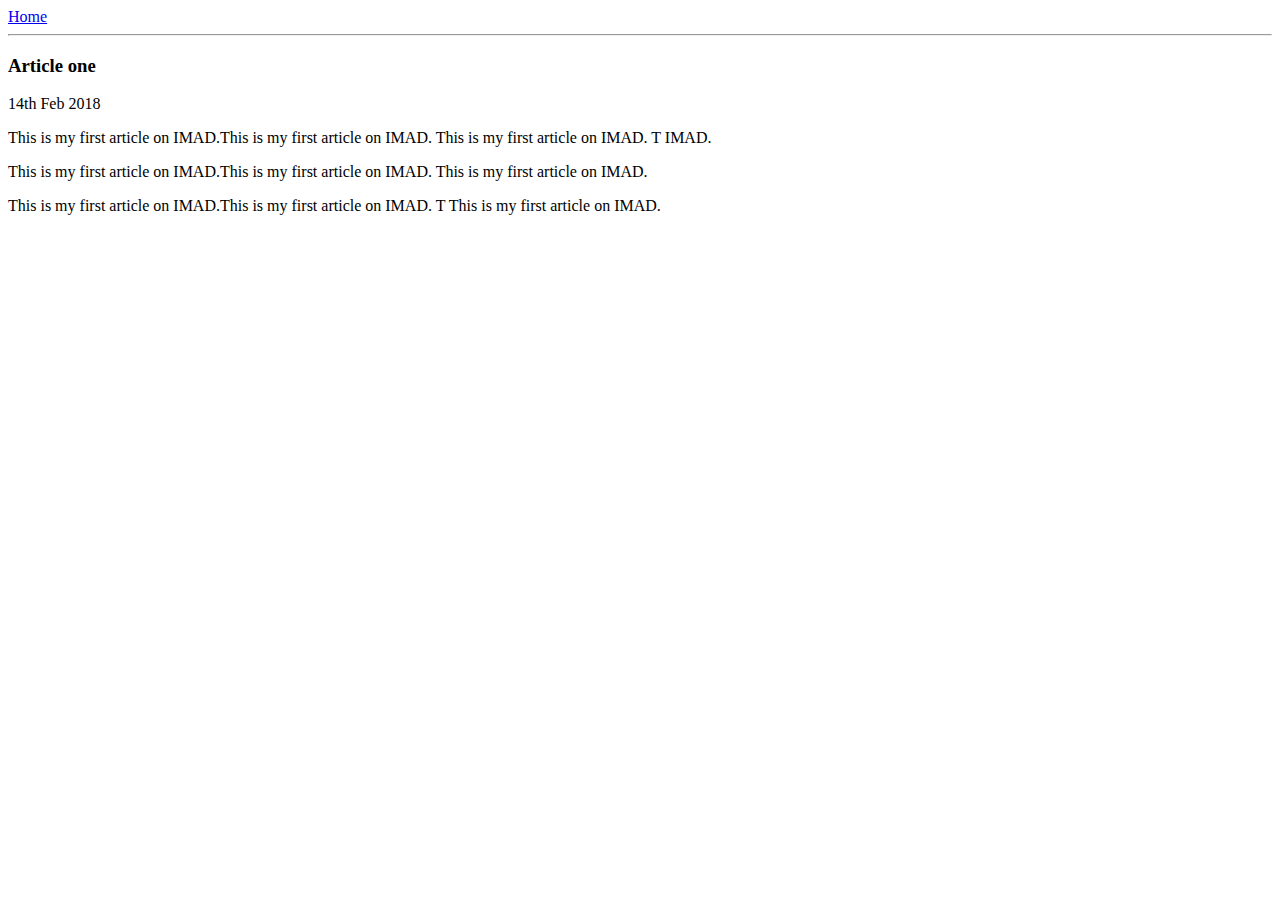
==== ui/article-one.html @ e7558249 "[imad-console] Updates ui/article-one.html" ====
<html>
    <head>
        <title>
            Article one|Pradeep Kumar
        </title>
        <meta name="viewport" content="width=device-width,initial-scale=1"/>
        <style>
            
        </style>
    </head>
    <body>
        <div class="container">
          <div>
            <a href="/">Home</a>
          </div>
          <hr/>
          <h3>
            Article one
          </h3>
          <div>
            14th Feb 2018
          </div>
          <div>
            <p>
                This is my first article on IMAD.This is my first article on IMAD.
                This is my first article on IMAD.
                T IMAD.
            </p>
            <p>
                This is my first article on IMAD.This is my first article on IMAD.
                
                This is my first article on IMAD.
            </p>
            <p>
                This is my first article on IMAD.This is my first article on IMAD.
                T
                This is my first article on IMAD.
            </p>
          </div>
        </div>
    </body>    
</html>
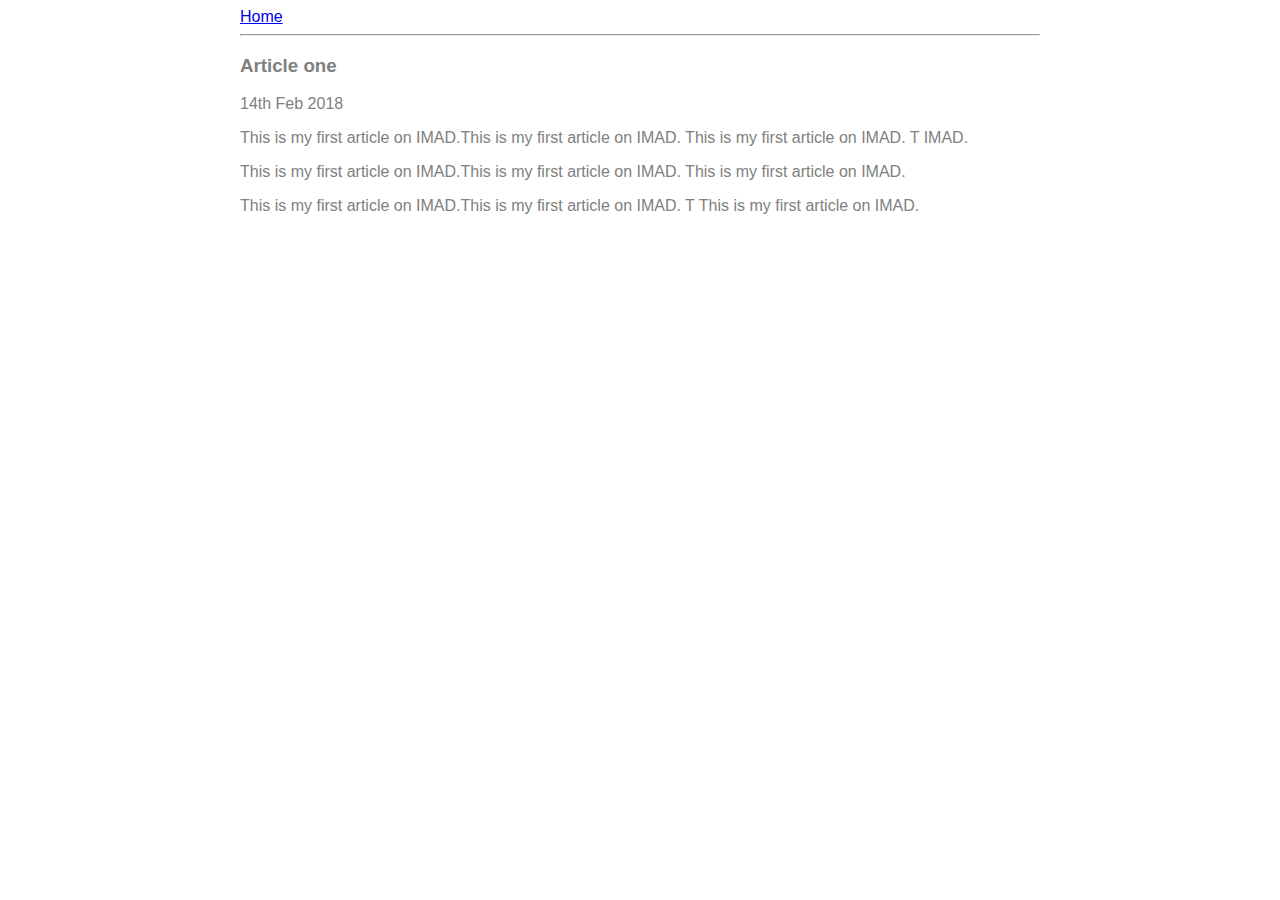
==== commit 23e6ab7d: "[imad-console] Updates ui/article-one.html" ====
--- a/ui/article-one.html
+++ b/ui/article-one.html
@@ -5,6 +5,12 @@
         </title>
         <meta name="viewport" content="width=device-width,initial-scale=1"/>
         <style>
+        .container{
+            max-width: 800px;
+            margin: 0 auto;
+            color: grey;
+            font-family: sans-serif;
+        }
             
         </style>
     </head>
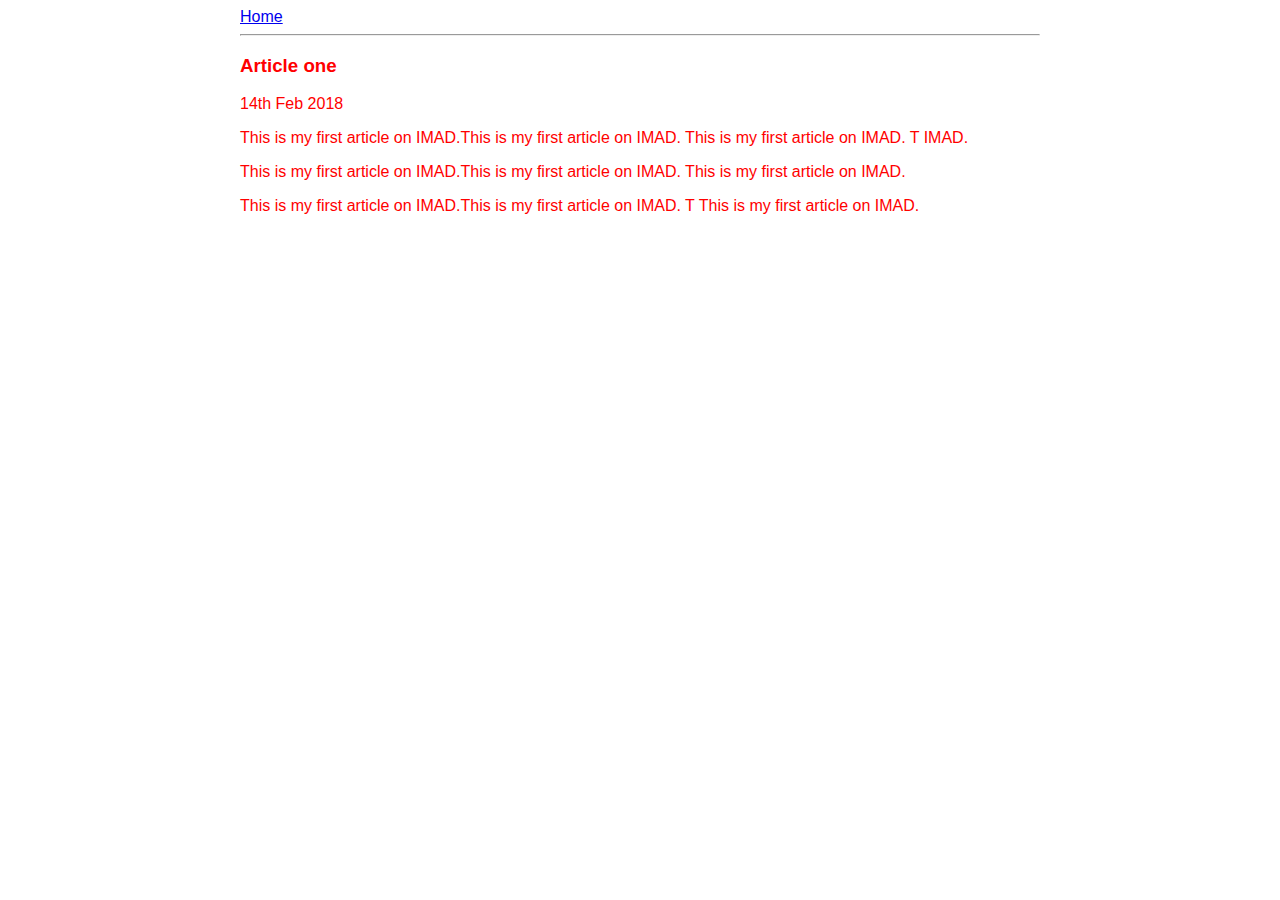
==== commit fe30c237: "[imad-console] Updates ui/article-one.html" ====
--- a/ui/article-one.html
+++ b/ui/article-one.html
@@ -8,7 +8,7 @@
         .container{
             max-width: 800px;
             margin: 0 auto;
-            color: grey;
+            color: red;
             font-family: sans-serif;
         }
             
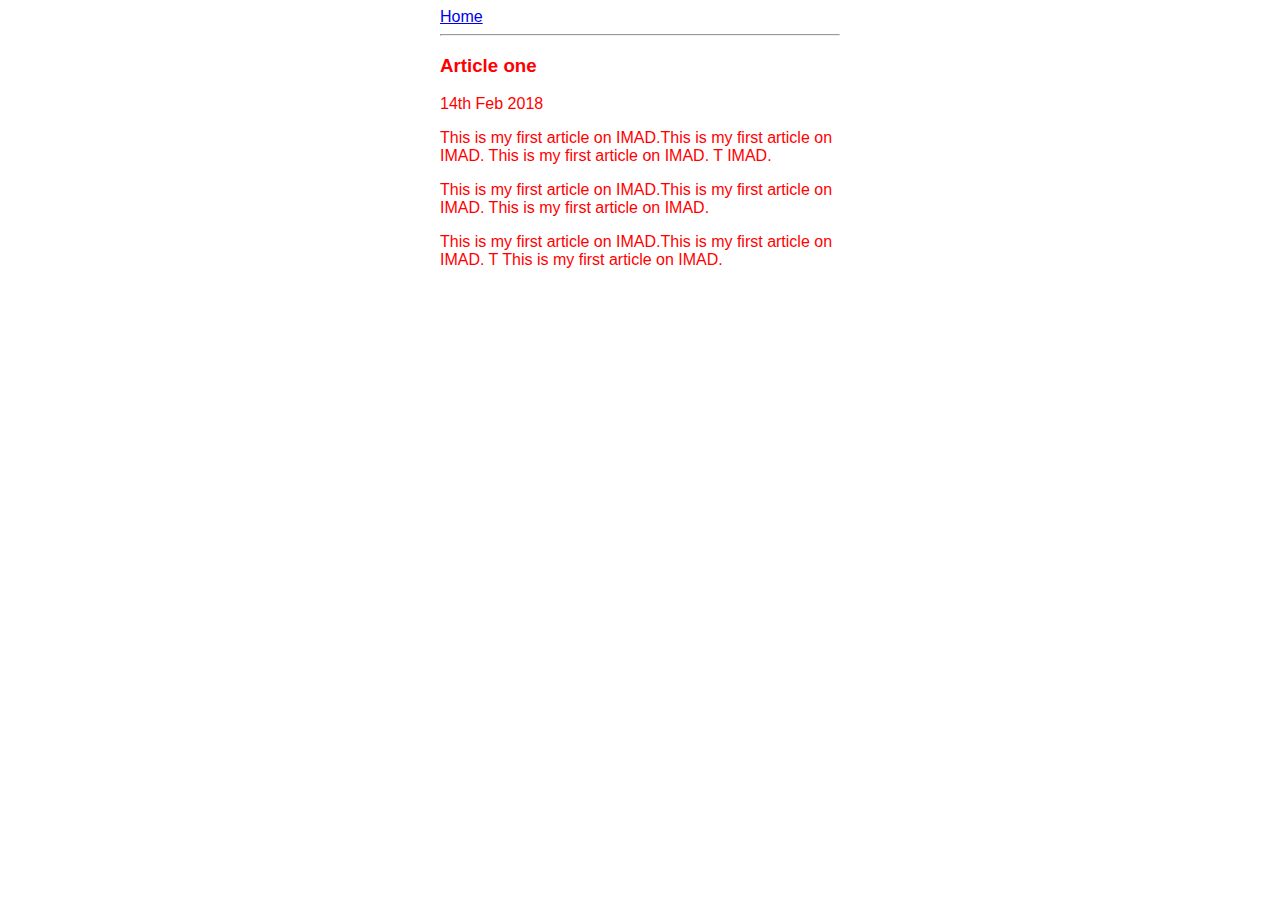
==== commit 6c6913eb: "[imad-console] Updates ui/article-one.html" ====
--- a/ui/article-one.html
+++ b/ui/article-one.html
@@ -6,7 +6,7 @@
         <meta name="viewport" content="width=device-width,initial-scale=1"/>
         <style>
         .container{
-            max-width: 800px;
+            max-width: 400px;
             margin: 0 auto;
             color: red;
             font-family: sans-serif;
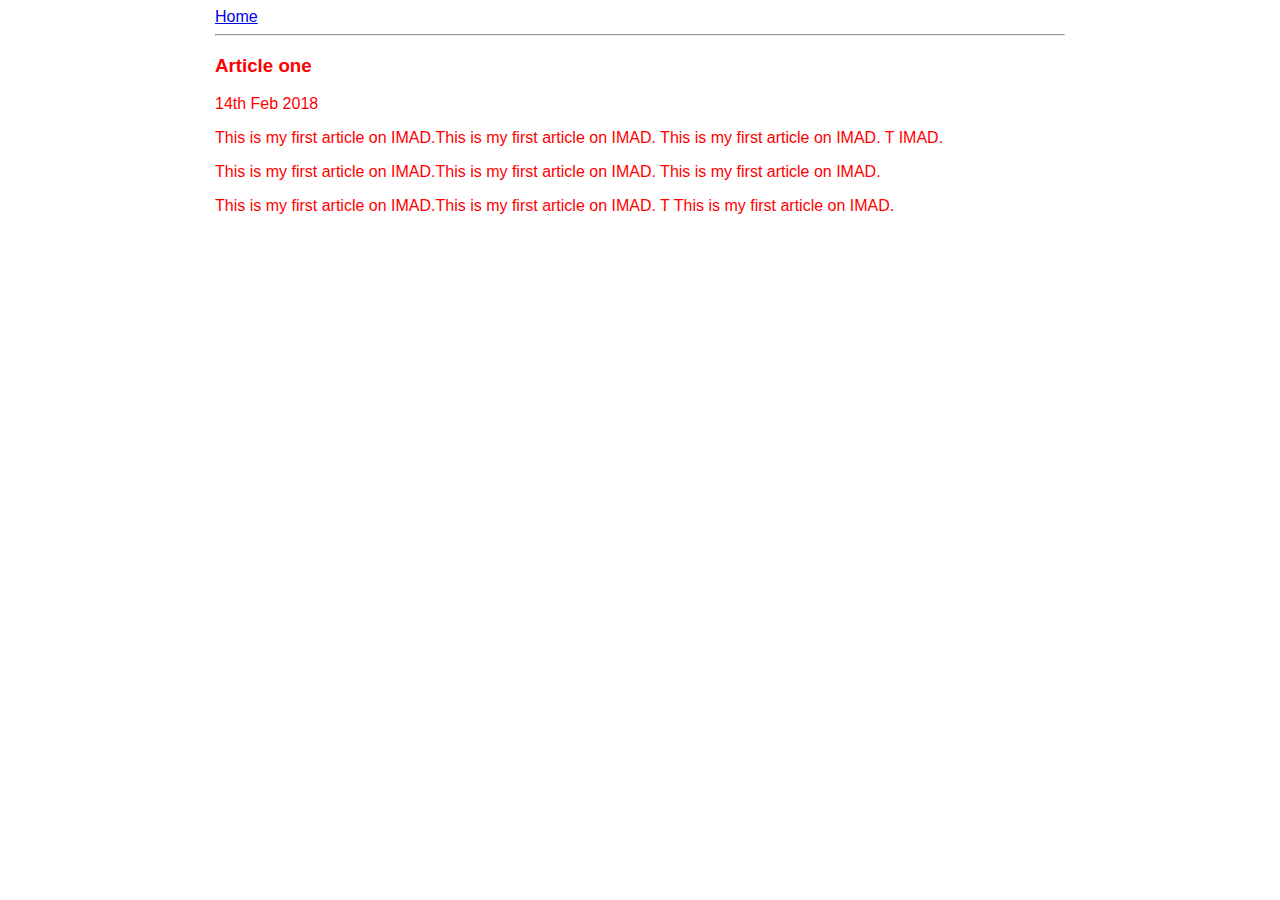
==== commit 85c1567a: "[imad-console] Updates ui/article-one.html" ====
--- a/ui/article-one.html
+++ b/ui/article-one.html
@@ -6,7 +6,7 @@
         <meta name="viewport" content="width=device-width,initial-scale=1"/>
         <style>
         .container{
-            max-width: 400px;
+            max-width: 850px;
             margin: 0 auto;
             color: red;
             font-family: sans-serif;
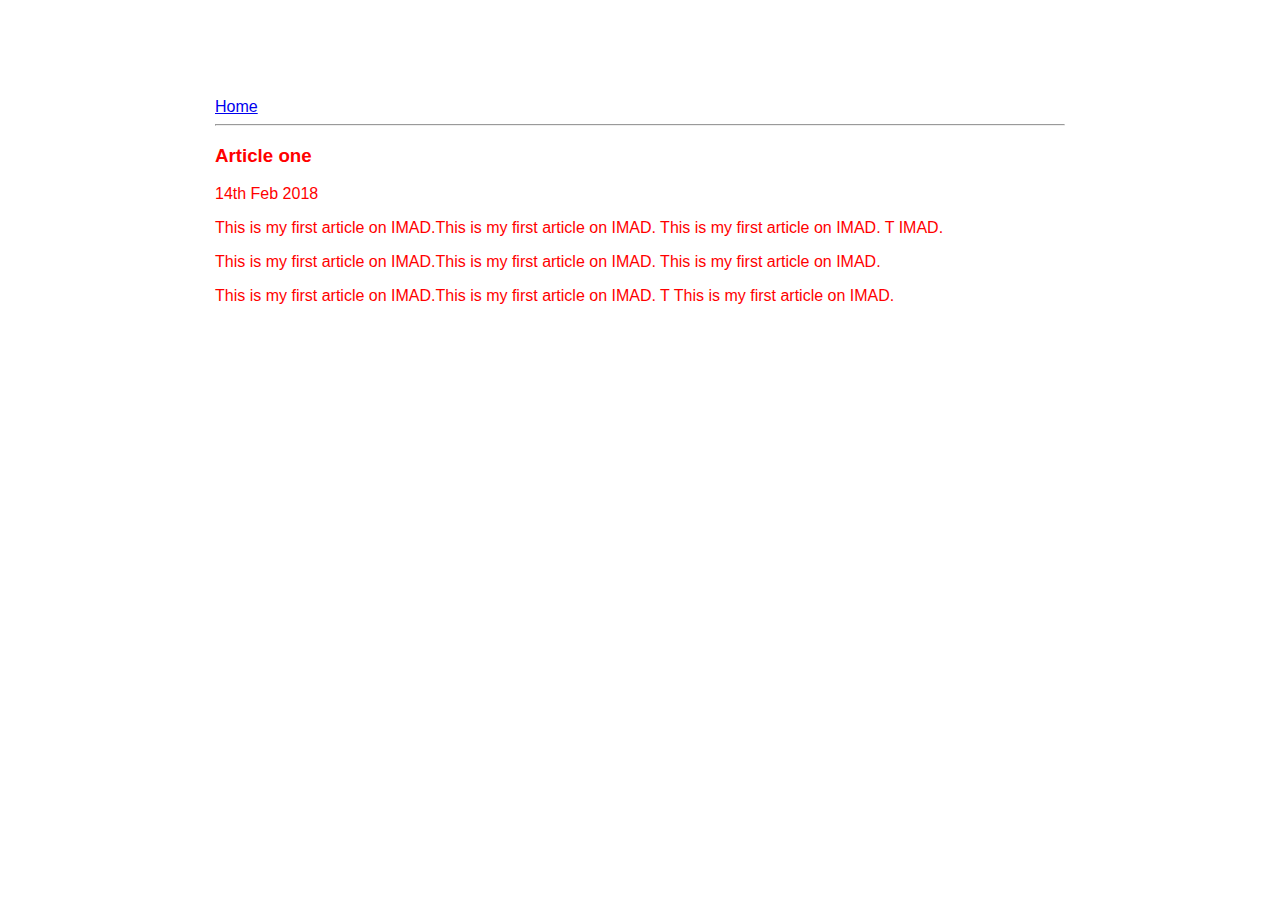
==== commit 45b59ac3: "[imad-console] Updates ui/article-one.html" ====
--- a/ui/article-one.html
+++ b/ui/article-one.html
@@ -10,6 +10,9 @@
             margin: 0 auto;
             color: red;
             font-family: sans-serif;
+            padding-top: 90px;
+            padding-left: 20px;
+            padding-right: 20px;
         }
             
         </style>
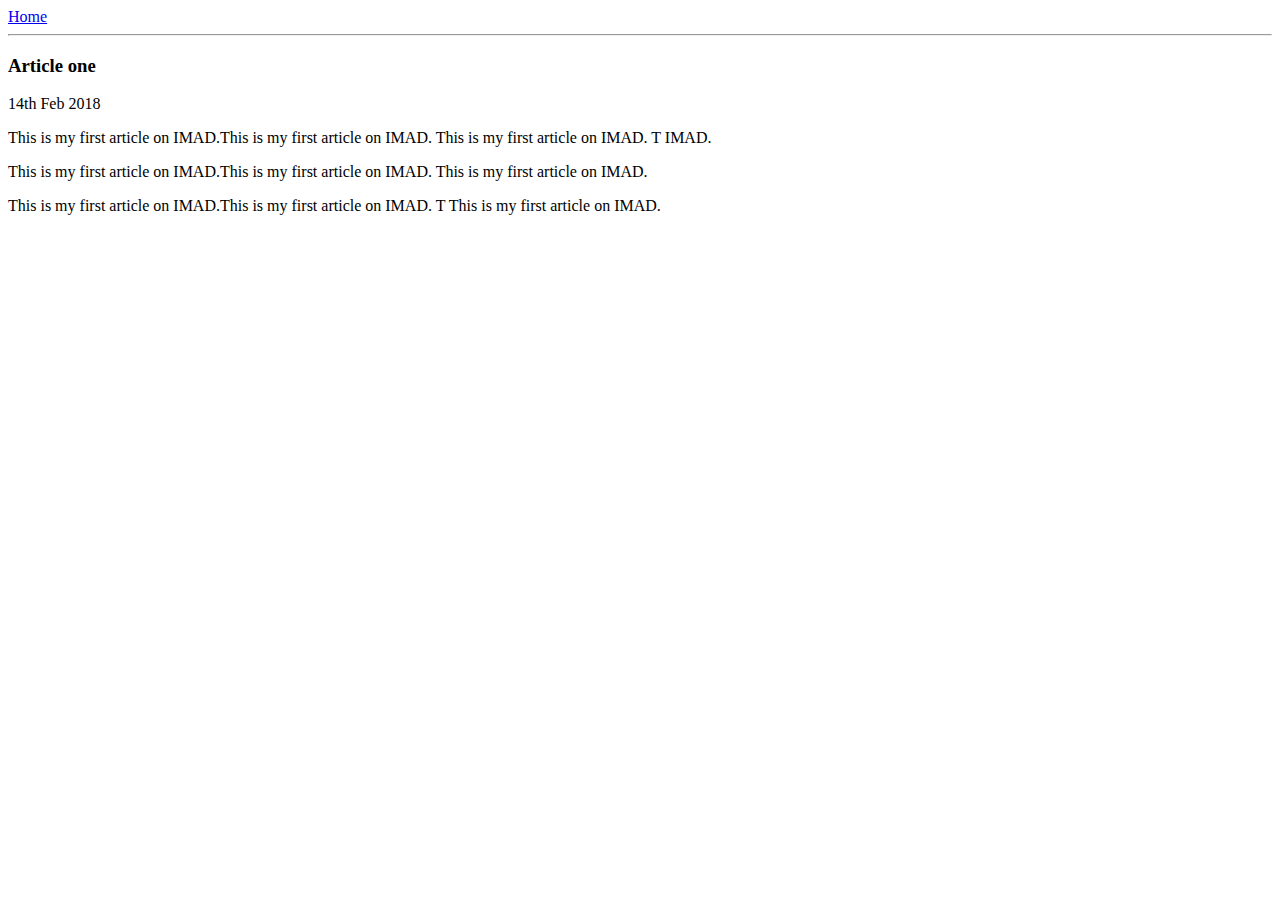
==== commit 4dc0ab9e: "[imad-console] Updates ui/article-one.html" ====
--- a/ui/article-one.html
+++ b/ui/article-one.html
@@ -4,18 +4,12 @@
             Article one|Pradeep Kumar
         </title>
         <meta name="viewport" content="width=device-width,initial-scale=1"/>
+        <link href="/ui/style.css" rel="stylesheet" />
         <style>
-        .container{
-            max-width: 850px;
-            margin: 0 auto;
-            color: red;
-            font-family: sans-serif;
-            padding-top: 90px;
-            padding-left: 20px;
-            padding-right: 20px;
-        }
+        
             
         </style>
+       
     </head>
     <body>
         <div class="container">
